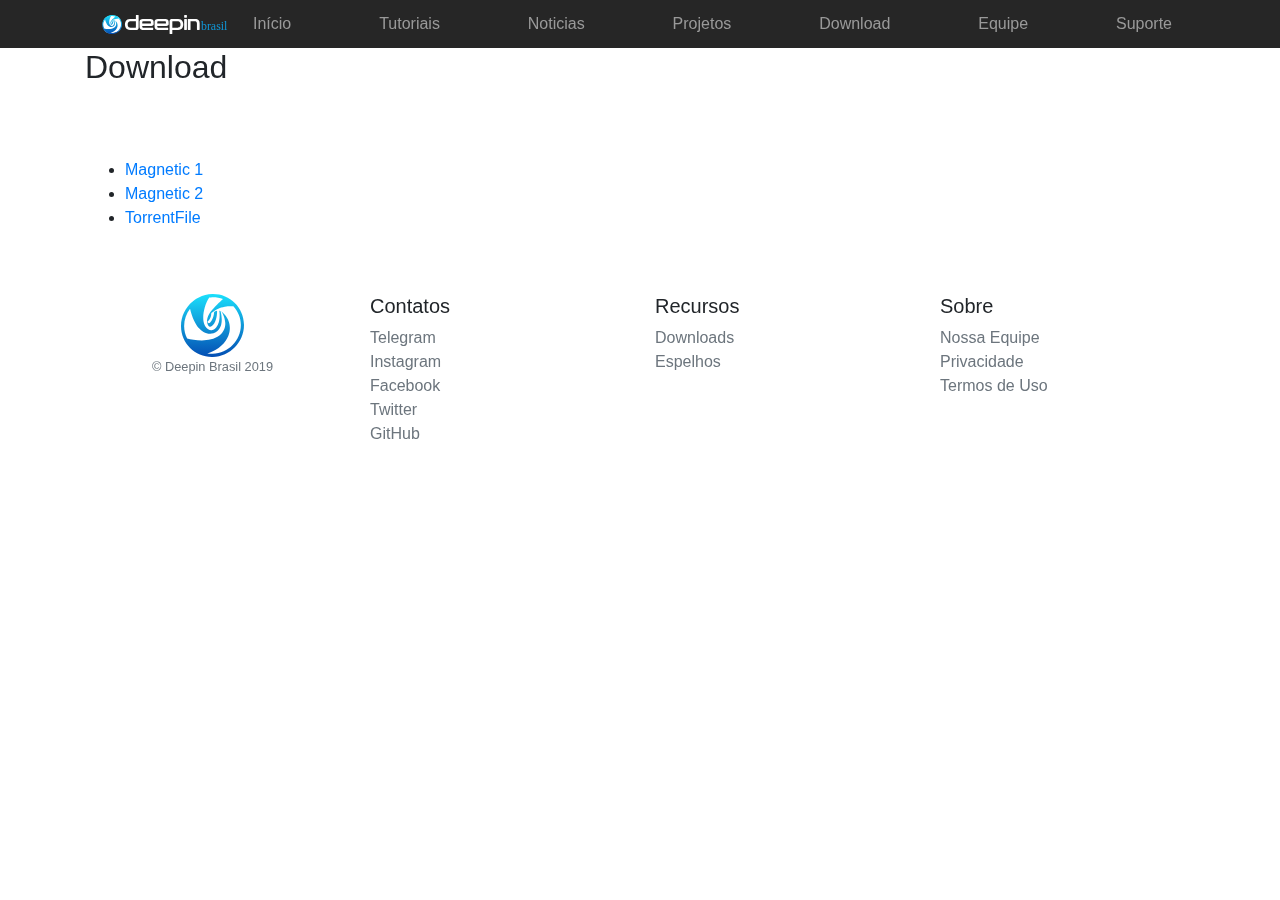
==== download.html @ 3356f8cc "Adicionado pagina de download e Google Analytics" ====
<!doctype html>
<html lang="pt-br">

<head>
    <meta charset="utf-8">
    <!--<base href="https://deepinbrasil.github.io/">-->
    <meta http-equiv="X-UA-Compatible" content="IE=edge">
    <meta name="viewport" content="width=device-width, initial-scale=1, shrink-to-fit=no">
    <meta name="description" content="Comunidade Deepin Brasil">
    <meta name="author" content="Deepin Brasil Team">
    <title>Deepin Brasil</title>
    <!-- Bootstrap core CSS -->
    <link href="assets/css/bootstrap/bootstrap.css" rel="stylesheet">
    <!-- Custom styles for this template -->
    <link href="assets/css/base.css" rel="stylesheet">
    <link rel="shortcut icon" href="assets/img/deepin2.svg" type="image/x-icon" />
    <!-- Global site tag (gtag.js) - Google Analytics -->
    <script async src="https://www.googletagmanager.com/gtag/js?id=UA-72804098-5"></script>
    <script>
        window.dataLayer = window.dataLayer || [];

        function gtag() {
            dataLayer.push(arguments);
        }
        gtag('js', new Date());

        gtag('config', 'UA-72804098-5');
    </script>

</head>

<body>
    <nav class="navbar navbar-expand-lg site-header sticky-top py-1">
        <div class="container justify-content-between">
            <a class="py-2 nav-link" href="https://deepinbrasil.github.io"> <img class="logo" src="assets/img/DeepinBrasil.svg"> </a>
            <button class="navbar-toggler" type="button" data-toggle="collapse" data-target="#navbarNavAltMarkup" aria-controls="navbarNavAltMarkup" aria-expanded="false" aria-label="Alterna navegação">
                    <span class="navbar-toggler-icon"></span>
                </button>
            <div class="collapse navbar-collapse " id="navbarNavAltMarkup">
                <div class="navbar-nav container justify-content-between">
                    <a class="nav-item nav-link" href="index.html">Início <span class="sr-only">(Página atual)</span></a>
                    <a class="nav-item nav-link" href="#">Tutoriais</a>
                    <a class="nav-item nav-link " href="#">Noticias</a>
                    <a class="nav-item nav-link" href="#">Projetos</a>
                    <a class="nav-item nav-link active" href="#">Download</a>
                    <a class="nav-item nav-link" href="#">Equipe</a>
                    <a class="nav-item nav-link" href="#">Suporte</a>
                </div>
            </div>
        </div>
    </nav>
    <div class="container flex-auto">
        <h2>Download</h2>
        <br>
        <br>
        <p>
            <ul>
                <li>
                    <a href="magnet:?xt=urn:btih:883E9E04199D613088DF0E83098036F033064421&dn=deepin-15.11-amd64.iso&tr=http%3A%2F%2Ftorrent.resonatingmedia.com%3A6969%2Fannounce">Magnetic 1</a>

                </li>
                <li>
                    <a href="magnet:?xt=urn:btih:ra7j4baztvqtbcg7b2bqtabw6azqmrbb&dn=deepin-15.11-amd64.iso&tr=http%3A%2F%2Ftorrent.resonatingmedia.com%3A6969%2Fannounce">Magnetic 2</a>
                </li>
                <li>
                    <a href="assets/download/deepin-15.11-amd64.iso.torrent">TorrentFile</a>
                </li>
            </ul>
        </p>
    </div>
    <footer class="container py-5">
        <div class="row">
            <div class="col-12 col-md text-center">
                <img class="logo" src="assets/img/deepin2.svg">
                <small class="d-block mb-3 text-muted">&copy; Deepin Brasil 2019</small>
            </div>
            <div class="col-6 col-md">
                <h5>Contatos</h5>
                <ul class="list-unstyled text-small">
                    <li>
                        <a class="text-muted" href="http://t.me/deepinbrasil">Telegram</a>
                    </li>
                    <li>
                        <a class="text-muted" href="http://instagr.am/deepinbrasil">Instagram</a>
                    </li>
                    <li>
                        <a class="text-muted" href="http://fb.com/deepinbrasil">Facebook</a>
                    </li>
                    <li>
                        <a class="text-muted" href="http://twitter.com/deepinbrasil">Twitter</a>
                    </li>
                    <li>
                        <a class="text-muted" href="https://github.com/deepinbrasil">GitHub</a>
                    </li>
                </ul>
            </div>
            <div class="col-6 col-md">
                <h5>Recursos</h5>
                <ul class="list-unstyled text-small">
                    <li>
                        <a class="text-muted" href="#">Downloads</a>
                    </li>
                    <li>
                        <a class="text-muted" href="#">Espelhos</a>
                    </li>
                </ul>
            </div>
            <div class="col-6 col-md">
                <h5>Sobre</h5>
                <ul class="list-unstyled text-small">
                    <li>
                        <a class="text-muted" href="md/nossa_equipe.html">Nossa Equipe</a>
                    </li>
                    <li>
                        <a class="text-muted" href="#">Privacidade</a>
                    </li>
                    <li>
                        <a class="text-muted" href="md/termos_de_uso.html">Termos de Uso</a>
                    </li>
                </ul>
            </div>
        </div>
    </footer>
    <!-- Bootstrap core JavaScript
    ================================================== -->
    <!-- Placed at the end of the document so the pages load faster -->
    <script src="assets/js/jquery.min.js"></script>
    <script src="assets/js/popper.js"></script>
    <script src="assets/js/bootstrap.min.js"></script>
</body>

</html>
---- assets/css/base.css ----
.site-header{background-color:rgba(0,0,0,.85);-webkit-backdrop-filter:saturate(180%) blur(20px);backdrop-filter:saturate(180%) blur(20px)}.site-header .logo{max-width:128px;max-height:128px}.site-header a{color:#999;transition:ease-in-out color .15s}.site-header a:hover{color:#fff;text-decoration:none}a.is-active{color:#fff !important}.border-top{border-top:1px solid #e5e5e5}.border-bottom{border-bottom:1px solid #e5e5e5}.box-shadow{box-shadow:0 .25rem .75rem rgba(0,0,0,.05);max-height:253px !important}.flex-equal>*{-ms-flex:1;-webkit-box-flex:1;flex:1}@media(min-width: 768px){.flex-md-equal>*{-ms-flex:1;-webkit-box-flex:1;flex:1}}.overflow-hidden{overflow:hidden}footer .logo{max-width:64px;max-height:64px}.flex-auto{-ms-flex:0 0 auto;-webkit-box-flex:0;flex:0 0 auto}.is-hide{display:none}.bg-light{background:url("../img/bg.jpg") center no-repeat}.bg-light--grayscale{filter:grayscale(66%)}.bg-light--color-white{color:#fff}.bg-light--btn{color:#fff !important;border-color:#6c757d !important}/*# sourceMappingURL=base.css.map */
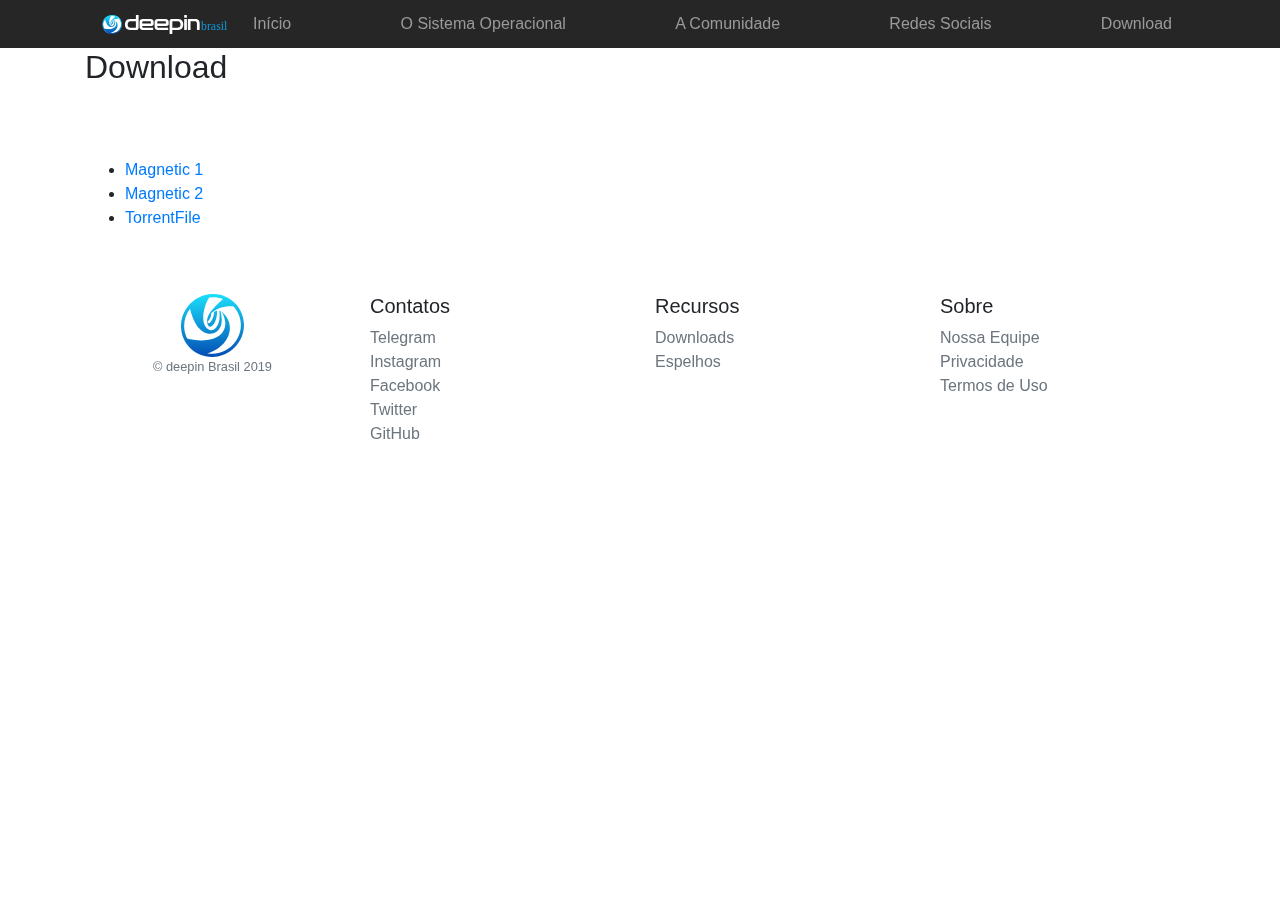
==== commit 3b501ac7: "Update download.html" ====
--- a/download.html
+++ b/download.html
@@ -6,9 +6,9 @@
     <!--<base href="https://deepinbrasil.github.io/">-->
     <meta http-equiv="X-UA-Compatible" content="IE=edge">
     <meta name="viewport" content="width=device-width, initial-scale=1, shrink-to-fit=no">
-    <meta name="description" content="Comunidade Deepin Brasil">
-    <meta name="author" content="Deepin Brasil Team">
-    <title>Deepin Brasil</title>
+    <meta name="description" content="Comunidade deepin do Brasil">
+    <meta name="author" content="deepin Brasil Team">
+    <title>deepin Brasil</title>
     <!-- Bootstrap core CSS -->
     <link href="assets/css/bootstrap/bootstrap.css" rel="stylesheet">
     <!-- Custom styles for this template -->
@@ -36,15 +36,13 @@
             <button class="navbar-toggler" type="button" data-toggle="collapse" data-target="#navbarNavAltMarkup" aria-controls="navbarNavAltMarkup" aria-expanded="false" aria-label="Alterna navegação">
                     <span class="navbar-toggler-icon"></span>
                 </button>
-            <div class="collapse navbar-collapse " id="navbarNavAltMarkup">
+            <div class="collapse navbar-collapse" id="navbarNavAltMarkup">
                 <div class="navbar-nav container justify-content-between">
                     <a class="nav-item nav-link" href="index.html">Início <span class="sr-only">(Página atual)</span></a>
-                    <a class="nav-item nav-link" href="#">Tutoriais</a>
-                    <a class="nav-item nav-link " href="#">Noticias</a>
-                    <a class="nav-item nav-link" href="#">Projetos</a>
+                    <a class="nav-item nav-link" href="#">O Sistema Operacional</a>
+                    <a class="nav-item nav-link " href="#">A Comunidade</a>
+                    <a class="nav-item nav-link" href="#">Redes Sociais</a>
                     <a class="nav-item nav-link active" href="#">Download</a>
-                    <a class="nav-item nav-link" href="#">Equipe</a>
-                    <a class="nav-item nav-link" href="#">Suporte</a>
                 </div>
             </div>
         </div>
@@ -72,7 +70,7 @@
         <div class="row">
             <div class="col-12 col-md text-center">
                 <img class="logo" src="assets/img/deepin2.svg">
-                <small class="d-block mb-3 text-muted">&copy; Deepin Brasil 2019</small>
+                <small class="d-block mb-3 text-muted">&copy; deepin Brasil 2019</small>
             </div>
             <div class="col-6 col-md">
                 <h5>Contatos</h5>
@@ -129,4 +127,4 @@
     <script src="assets/js/bootstrap.min.js"></script>
 </body>
 
-</html>+</html>
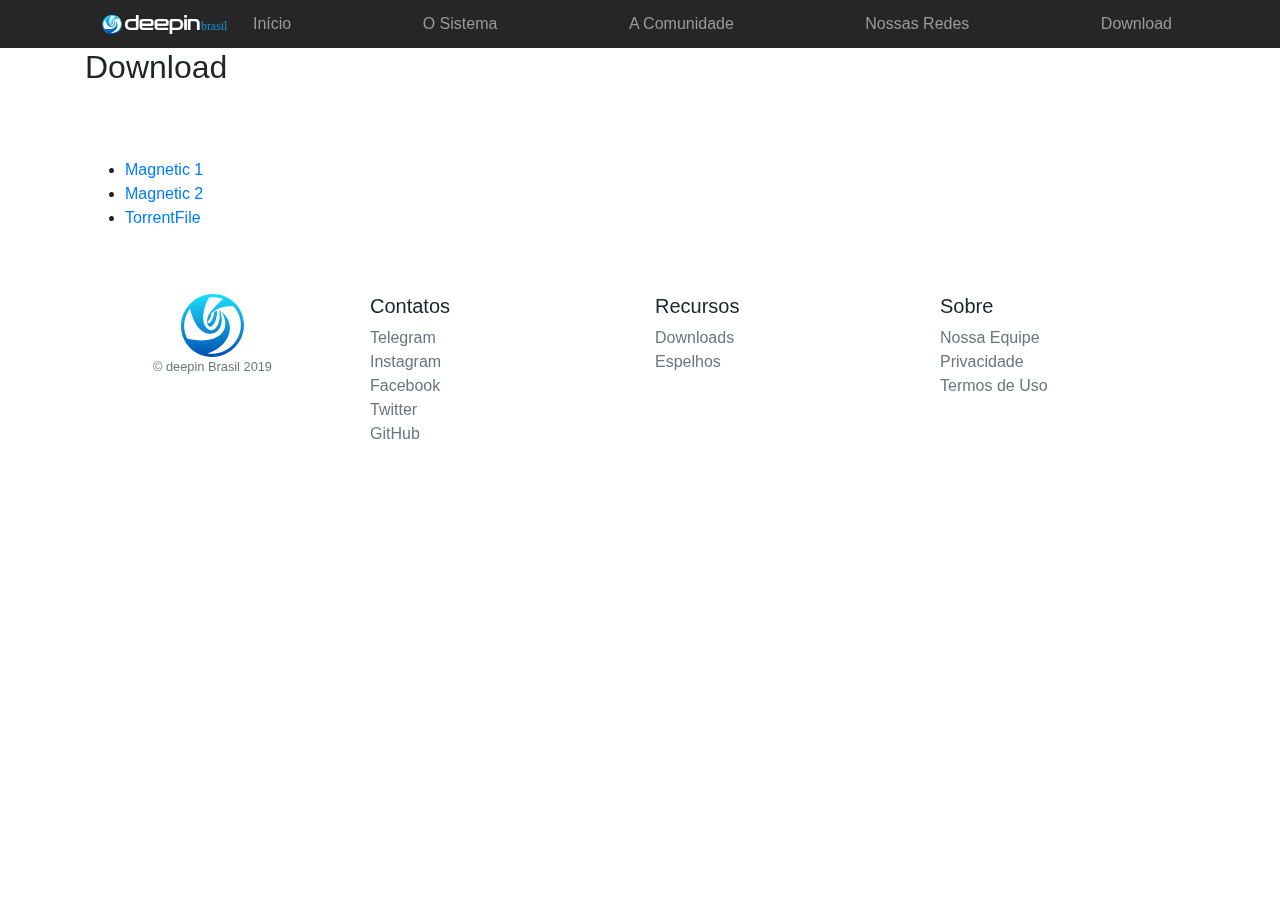
==== commit 86b28a85: "Update download.html" ====
--- a/download.html
+++ b/download.html
@@ -39,9 +39,9 @@
             <div class="collapse navbar-collapse" id="navbarNavAltMarkup">
                 <div class="navbar-nav container justify-content-between">
                     <a class="nav-item nav-link" href="index.html">Início <span class="sr-only">(Página atual)</span></a>
-                    <a class="nav-item nav-link" href="#">O Sistema Operacional</a>
+                    <a class="nav-item nav-link" href="#">O Sistema</a>
                     <a class="nav-item nav-link " href="#">A Comunidade</a>
-                    <a class="nav-item nav-link" href="#">Redes Sociais</a>
+                    <a class="nav-item nav-link" href="#">Nossas Redes</a>
                     <a class="nav-item nav-link active" href="#">Download</a>
                 </div>
             </div>
